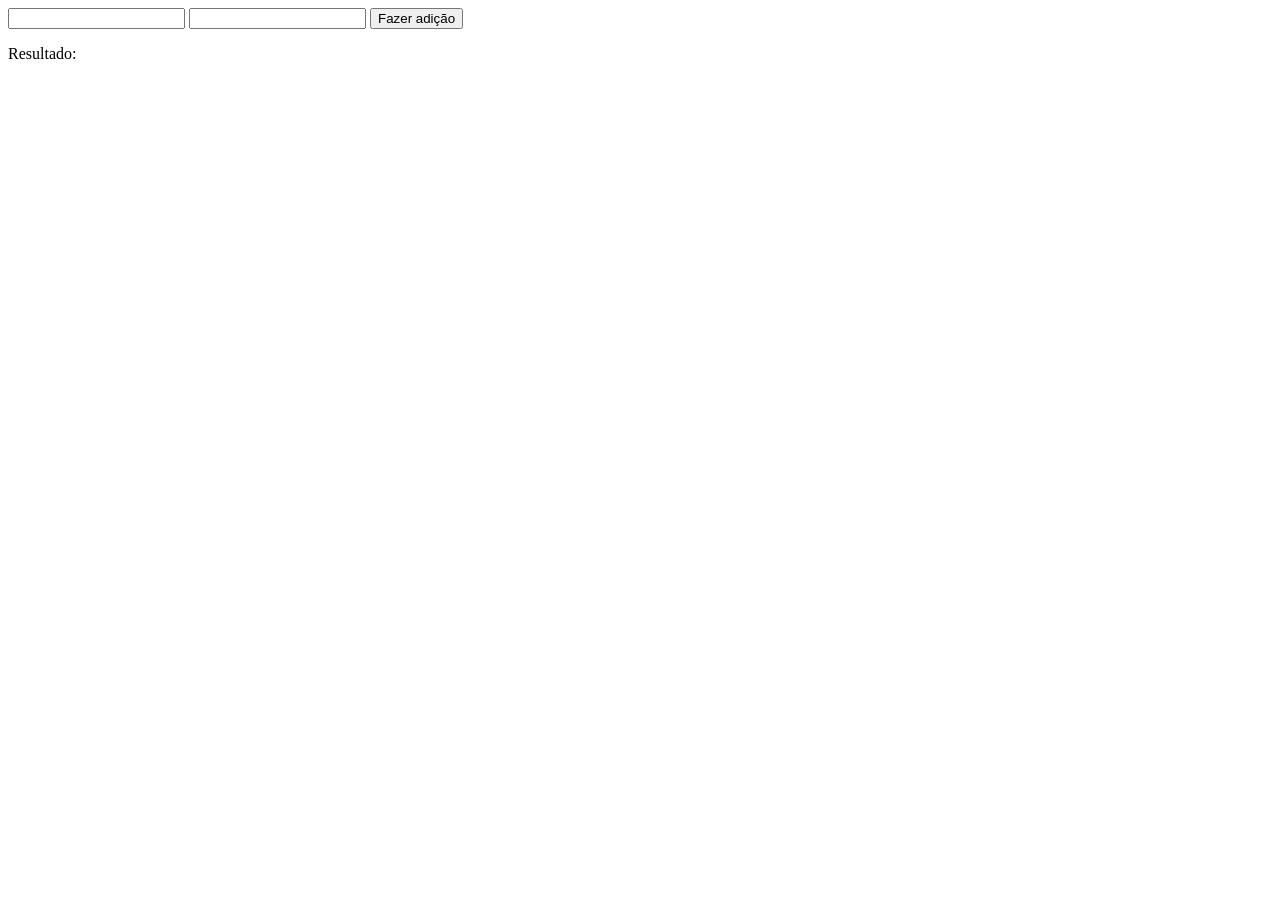
==== HandsOn 02/index.html @ 33364459 "new: add new contents" ====
<!DOCTYPE html>
<html lang="en">
    <head>
        <meta charset="UTF-8">
        <title>HandsOn 02</title>
        <script src="./js/index.js" defer></script>
    </head>
    <body>
        <form action="">
            <input type="number" name="valor1" id="valor1">
            <input type="number" name="valor2" id="valor2">
            <input type="submit" value="Fazer adição" />
        </form>
        <p id="mensagem">Resultado: </p>
    </body>
</html>
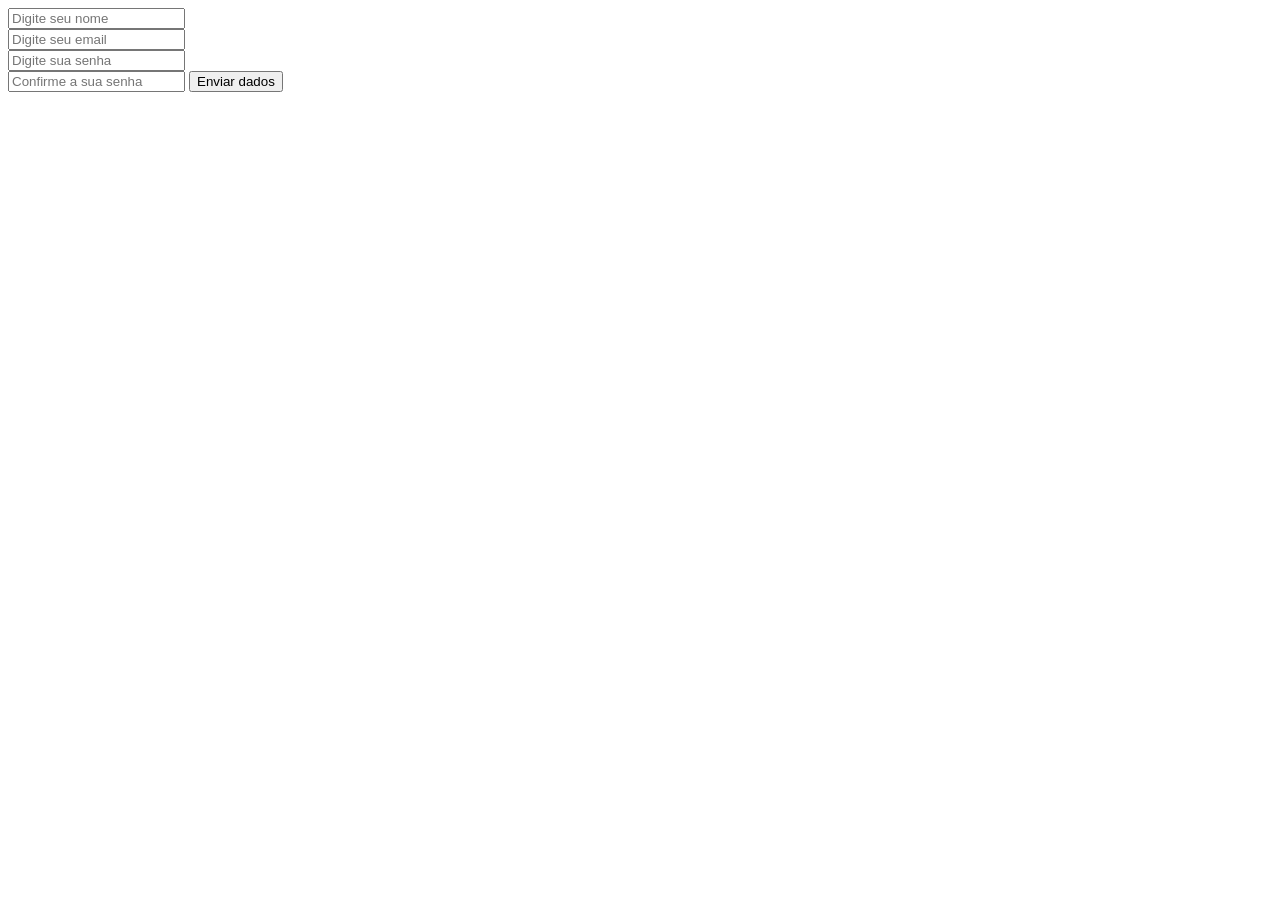
==== commit c783cf23: "new: add lesson 3" ====
--- a/HandsOn 02/index.html
+++ b/HandsOn 02/index.html
@@ -6,11 +6,23 @@
         <script src="./js/index.js" defer></script>
     </head>
     <body>
-        <form action="">
+        <!-- <form action="">
             <input type="number" name="valor1" id="valor1">
+            <span id="span"></span>
             <input type="number" name="valor2" id="valor2">
             <input type="submit" value="Fazer adição" />
         </form>
-        <p id="mensagem">Resultado: </p>
+        <p id="mensagem">testesteste</p> -->
+        <form id="form">
+            <input type="text" required placeholder="Digite seu nome" name="username" id="username" />
+            <br>
+            <input type="email" required placeholder="Digite seu email" name="email" id="email" />
+            <br>
+            <input type="password" required placeholder="Digite sua senha" name="password" id="password" />
+            <br>
+            <input type="password" required placeholder="Confirme a sua senha" name="confirmPassword" id="confirmPassword" />
+            <input type="submit" value="Enviar dados">
+        </form>
+        <p id="retornoDoForm"></p>
     </body>
 </html>
